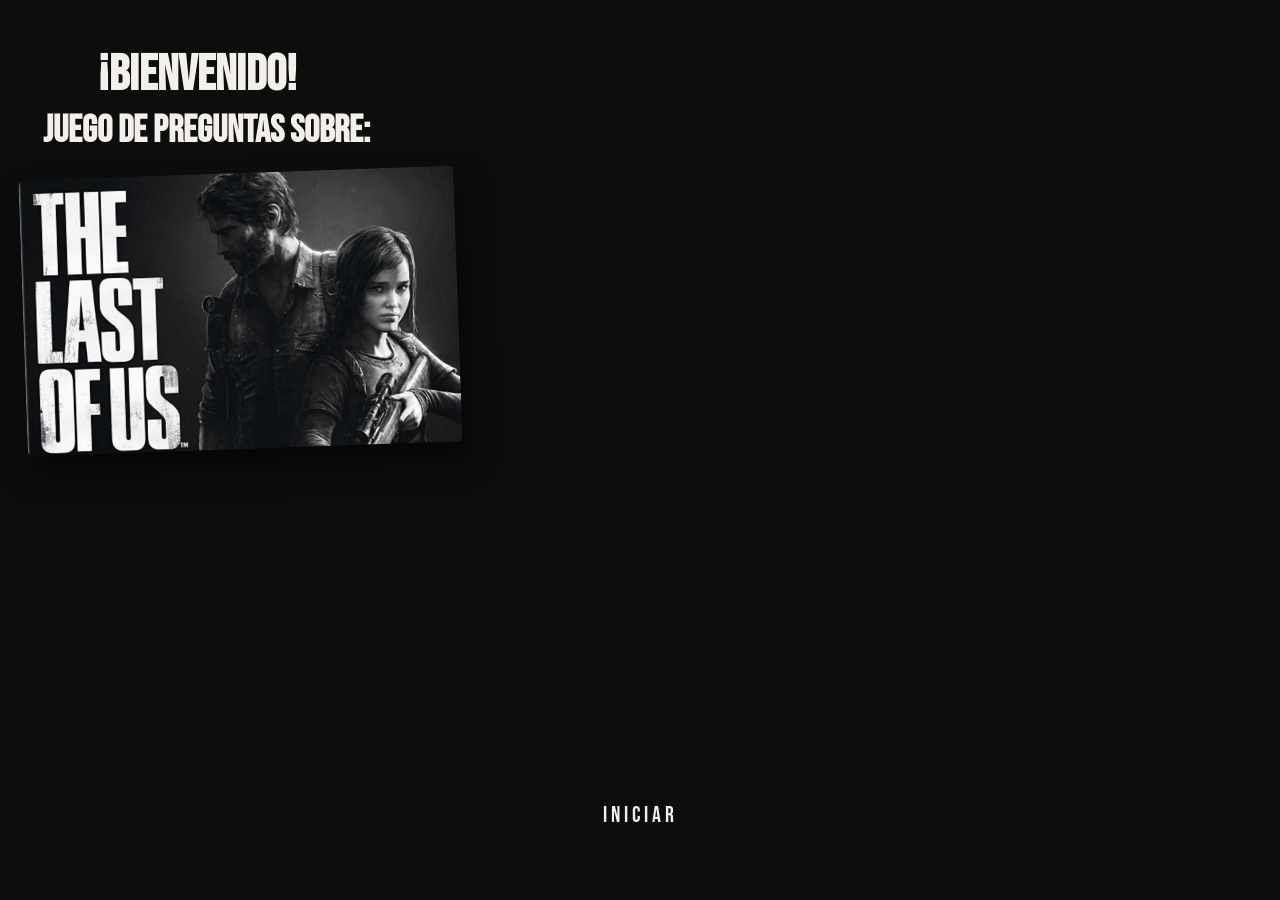
==== index.html @ 8d26200b "Add files via upload" ====
<!DOCTYPE html>
<html lang="en">
<head>
    <meta charset="UTF-8">
    <meta name="viewport" content="width=device-width, initial-scale=1.0">
    <link rel="shortcut icon" href="luci.png" type="image/x-icon">
    <link href="https://fonts.googleapis.com/css2?family=Bebas+Neue&display=swap" rel="stylesheet">
    <link href="https://fonts.googleapis.com/css2?family=Titillium+Web:wght@400;600&display=swap" rel="stylesheet">
    <link rel="stylesheet" href="style.css">
    <title>Cuestionario</title>
</head>
<body>
    <video autoplay muted loop id="video-fondo">
    <source src="telasofuswallpaper.mp4" type="video/mp4">
    </video>
        <div id="contenido-izq">
        <header>
            <h1>¡Bienvenido!</h1>
            <h2>Juego de preguntas sobre:</h2>
            <img src="telasofus.jpg" alt="" id="caratula">
            <br>
            <br>
        </header>
        </div>
        <nav>
            <a href="pregu.html"><button id="iniciar">Iniciar</button></a>
        </nav>
</body>
</html>
---- style.css ----
a:hover{
    width: 25px;
    height: auto;
}
img
{
    height: 375px;
    width: auto;
}
body
{
    background-color: #0d0d0d;
    color: #f3f0eb;
    font-family: "Bebas Neue", sans-serif;
    font-size: 25px;
}
button {
    background-color: #1a1a1a;
    color: #ffffff;
    font-size: 20px;
    font-family: "Bebas Neue", sans-serif;
}

button:hover {
    background-color: #ffffff;
    color: #1a1a1a;
    font-size: 22px;
}
header img {
    box-shadow: 0 15px 55px rgba(0, 0, 0, 0.2);
    border-radius: 6px;
    margin-top: 0;
}
header h2 
{
    margin-bottom: 45px;
    margin-left: -35px;
    margin-top: 3px;
}
header h1
{
    margin-top: 45px;
    margin-bottom: 3px;
    margin-left: 20px;
}
fieldset
{
    border-left: none;
    border-right: none;
    border-bottom: none;
}
#enter
{
    border: 1px solid #f3f0eb;
}
#video-fondo {
    position: fixed;
    top: 0;
    left: 0;
    width: 100%;
    height: 100%;
    object-fit: cover;
    z-index: -1;
}
#caratula
{
    width: 435px;
    height: auto;
    display: block;
    margin-top: -25px;
    margin-left: -55px;
    transform: rotate(-2deg);
    box-shadow: 6px 18px 30px rgb(0, 0, 0, 0.55);
}
#contenido-izq {
    margin-left: 70px;
}
nav {
    position: fixed;
    bottom: 70px;
    left: 0;
    width: 100%;
    text-align: center;
}

#iniciar {
    background: none;
    border: none;
    color: #f3f0eb;
    font-family: "Bebas Neue", sans-serif;
    font-size: 22px;
    letter-spacing: 4px;
    cursor: pointer;
    animation: parpadeo 1.6s ease-in-out infinite;
    
}

#iniciar:hover {
    color: #ffffff;
    animation: none;
}

@keyframes parpadeo {
    0%, 100% { opacity: 1; }
    50% { opacity: 0.25; }
}
#preguu
{
    background-image: url(telasofus2.jpg);
    background-size: cover;
    background-position: center;
    background-attachment: fixed;
}
#fin
{
    background-image: url(telasofus3.jpg);
    background-size: cover;
    background-position: center;
    background-attachment: fixed;
}
@media screen and (max-width: 600px)
{
    body 
    {
        font-size: 16px;
    }
}
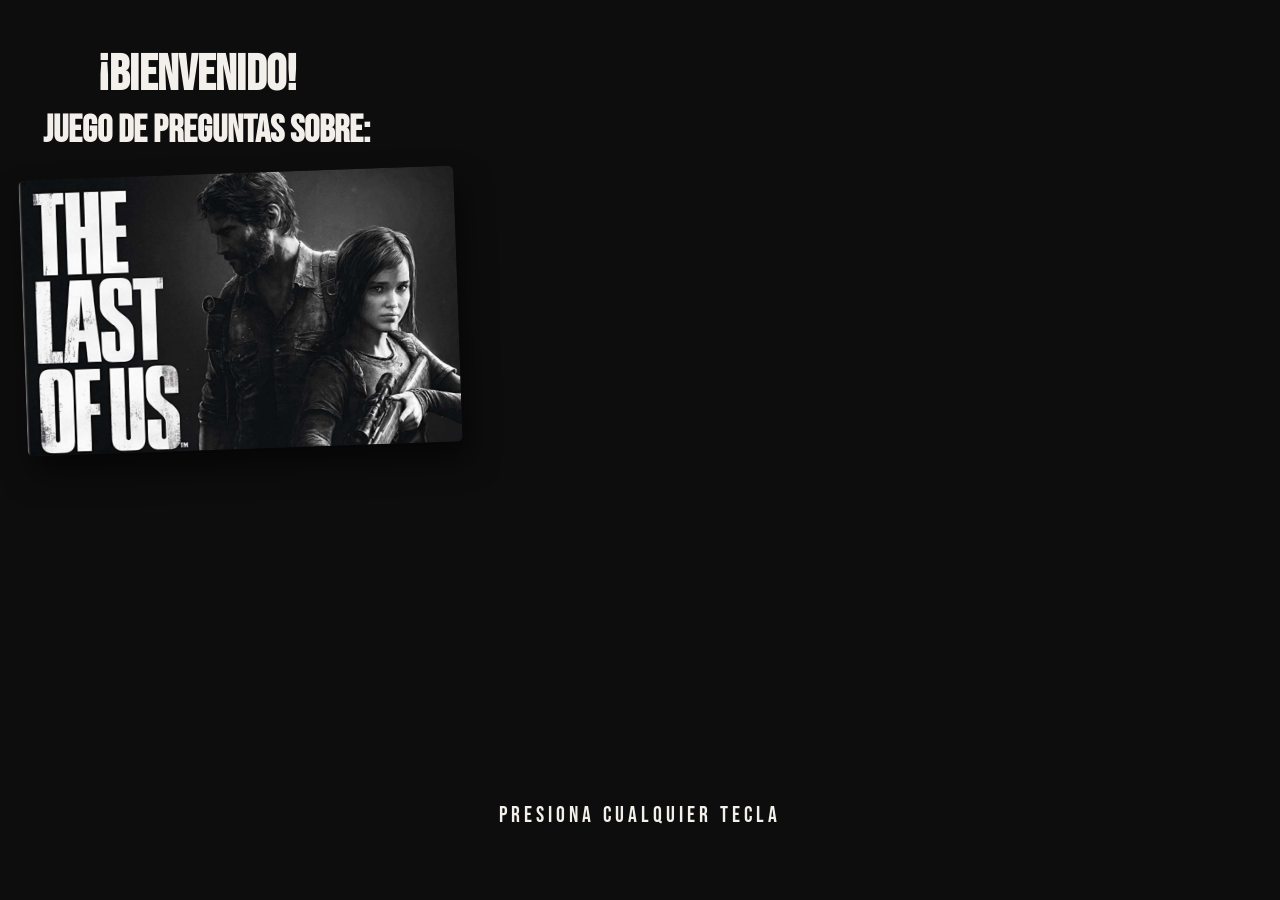
==== commit d72ab160: "Add files via upload" ====
--- a/index.html
+++ b/index.html
@@ -5,7 +5,7 @@
     <meta name="viewport" content="width=device-width, initial-scale=1.0">
     <link rel="shortcut icon" href="luci.png" type="image/x-icon">
     <link href="https://fonts.googleapis.com/css2?family=Bebas+Neue&display=swap" rel="stylesheet">
-    <link href="https://fonts.googleapis.com/css2?family=Titillium+Web:wght@400;600&display=swap" rel="stylesheet">
+    <script src="inicio.js" defer></script>
     <link rel="stylesheet" href="style.css">
     <title>Cuestionario</title>
 </head>
@@ -23,7 +23,7 @@
         </header>
         </div>
         <nav>
-            <a href="pregu.html"><button id="iniciar">Iniciar</button></a>
+            <a href="pregu.html"><button id="iniciar">presiona cualquier tecla</button></a>
         </nav>
 </body>
 </html>
--- a/style.css
+++ b/style.css
@@ -19,6 +19,7 @@
     color: #ffffff;
     font-size: 20px;
     font-family: "Bebas Neue", sans-serif;
+    margin-top: 17px;
 }
 
 button:hover {
@@ -42,6 +43,16 @@
     margin-top: 45px;
     margin-bottom: 3px;
     margin-left: 20px;
+}
+#proxi
+{
+    font-size: 15px;
+    text-align: right;
+    margin-top: -15px;
+}
+a
+{
+    color: #f3f0eb;
 }
 fieldset
 {
@@ -106,14 +117,36 @@
 }
 #preguu
 {
-    background-image: url(telasofus2.jpg);
+    background-image: url(telasofus3.jpg);
     background-size: cover;
     background-position: center;
     background-attachment: fixed;
 }
+#envi
+{S
+    border: none;
+    color: #f3f0eb;
+    font-family: "Bebas Neue", sans-serif;
+    font-size: 22px;
+    letter-spacing: 4px;
+    cursor: pointer;
+    animation: parpadeoColor 1.6s ease-in-out infinite;
+}
+#envi:hover
+{
+    background-color: rgba(250, 207, 64, 0.5);
+    color: #f3f0eb;
+    font-size: 24px;
+    animation: none;
+}
+@keyframes parpadeoColor
+{
+    0%, 100% {background-color: #4a2c17;}
+    50% {background-color: #b30000;}
+}
 #fin
 {
-    background-image: url(telasofus3.jpg);
+    background-image: url(telasofus4.jpg);
     background-size: cover;
     background-position: center;
     background-attachment: fixed;
@@ -124,4 +157,8 @@
     {
         font-size: 16px;
     }
+    #preguu 
+    {
+        background-position: top center;
+    }
 }
